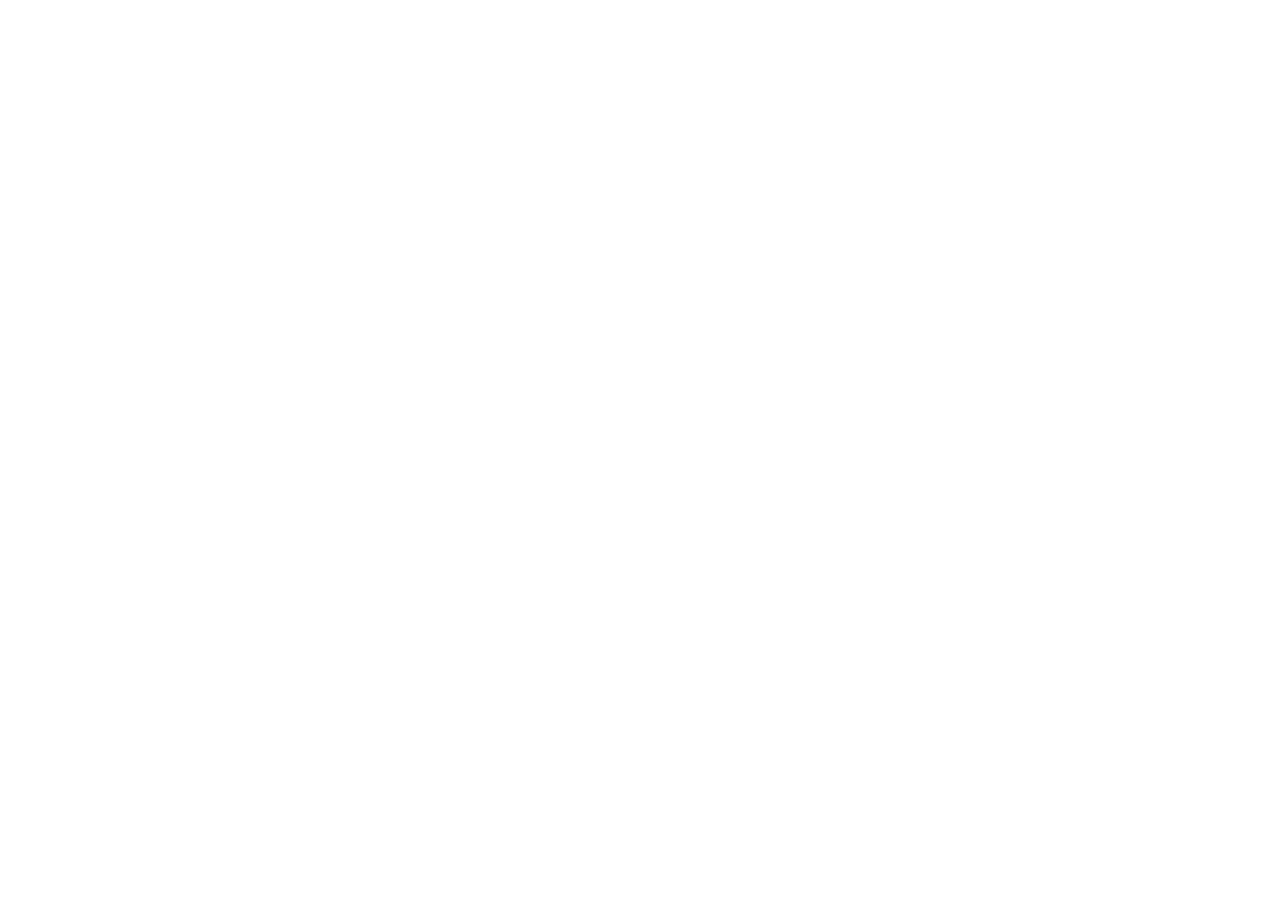
==== window/index.html @ c35c2cc7 "first commit" ====
<!DOCTYPE html>
<html lang="ja">
<head>
  <meta charset="UTF-8">
  <meta name="viewport" content="width=device-width, initial-scale=1.0">
  <meta http-equiv="X-UA-Compatible" content="ie=edge">
  <title>フローティングウィンドウ</title>
  <link rel="stylesheet" href="./css/sample1.css">
  <script src="https://ajax.googleapis.com/ajax/libs/jquery/1.12.4/jquery.min.js"></script>
  <script src="./js/sample1.js"></script>
</head>
<body>
  
</body>
</html>
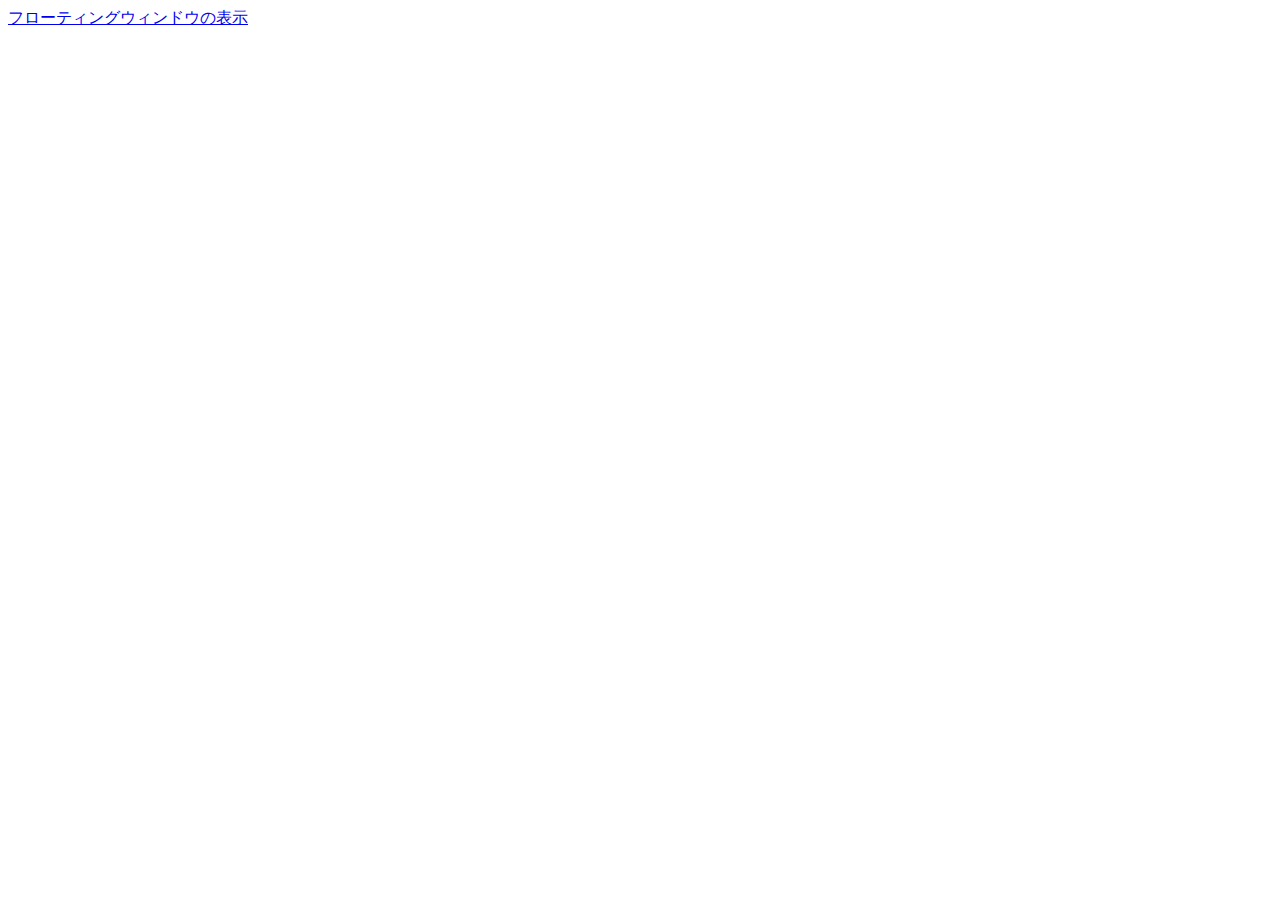
==== commit b9473543: "commit All" ====
--- a/window/index.html
+++ b/window/index.html
@@ -10,6 +10,15 @@
   <script src="./js/sample1.js"></script>
 </head>
 <body>
-  
+  <a href="#floatWindow" class="open">フローティングウィンドウの表示</a>
+  <div id="floatWindow">
+    <a href="sample2.html" class="close">
+      <img src="./images/close.png" alt="閉じる">
+      <dl>
+        <dt>jQueryによるフローティングウィンドウの作成</dt>
+        <dd>今回はjQueryでフローティングウィンドウを作成する方法を解説します。フローティングウィンドウとはWebページ上にドラッグ可能な別の子ウィンドウを表示するUIのことです。ポップアップなどで表示されるウィンドウとは異なりブラウザのポップアップブロックなどの影響を受けず、また、元のサイトにレイアウトなどに影響を与えずにウィンドウを表示することが可能になっています。</dd>
+      </dl>
+    </a>
+  </div>
 </body>
 </html>--- a/window/css/sample1.css
+++ b/window/css/sample1.css
@@ -0,0 +1,22 @@
+#floatWindow {
+  display:none;
+  position: absolute;
+  top: 100px;
+  left: 100px;
+  width: 500px;
+  height: 400px;
+}
+#floatWindow a.close {
+  position: absolute;
+  right: 20px;
+  top: 1px;
+}
+#floatWindow a.close img {
+  border: none;
+}
+#floatWindow dl {
+  width: 100%;
+  height: 100%;
+  background: url("../images/floatWindow.png");
+  margin: 0;
+}